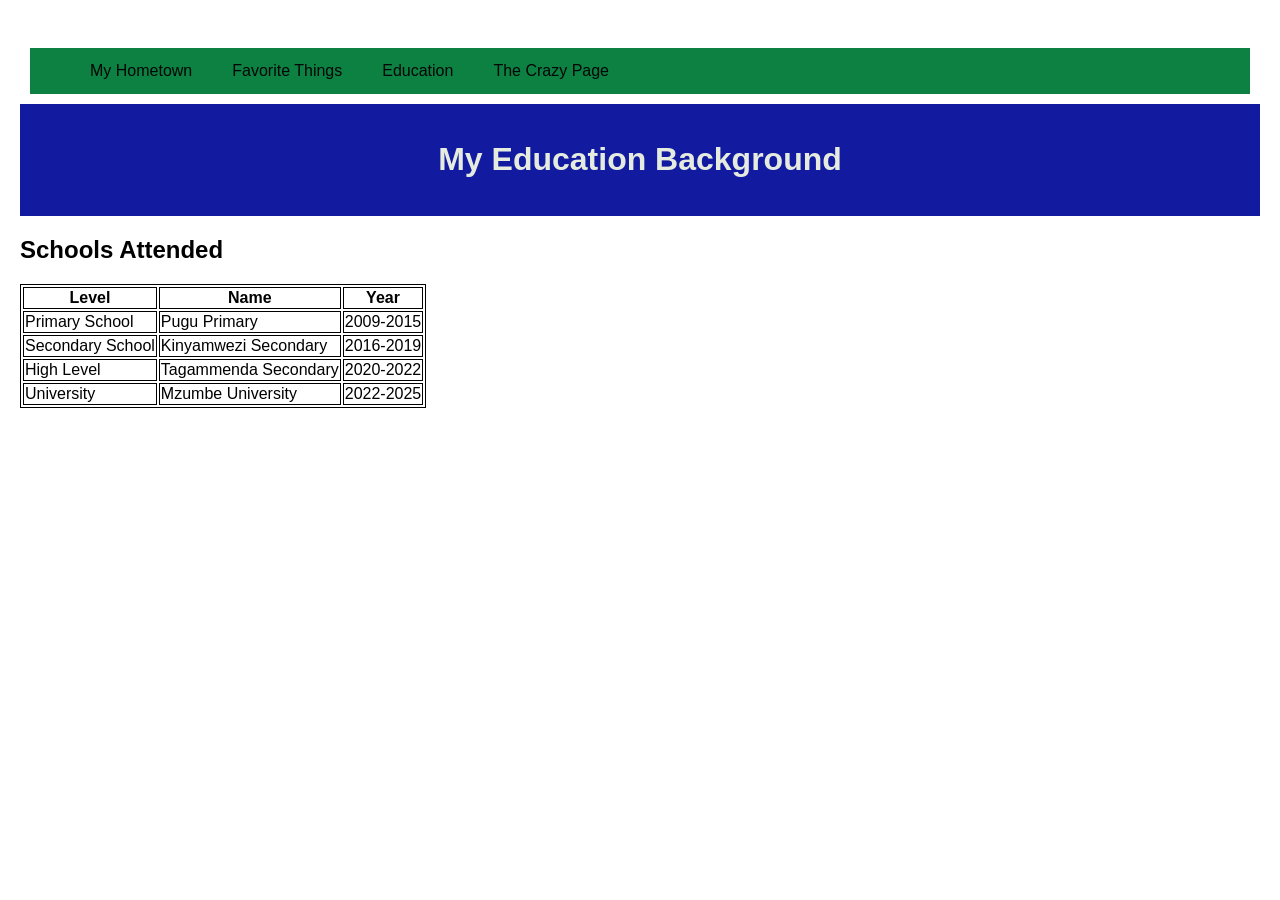
==== education.html @ a509dad3 "Add files via upload" ====
<!DOCTYPE html>
<html>
    <head>
     
        <meta charset="UTF-8">
        <meta name="viewport" content="width=device-with, initial-scale=1.0">
        <title>My Education Background</title>
        <link rel="stylesheet" href="styles.css">
        <style>
            table,th,td{
                
            }
        </style>

    </head>
    <body>
        <br>
        <nav>
        <ul>
            <li><a href="hometown.html">My Hometown</a></li>
            <li><a href="favourite.html">Favorite Things </a></li>
            <li><a href="education.html">Education </a></li>
            <li><a href="crazy.html">The Crazy Page</a></li>
        </ul>
        </nav>
        <header>
            <h1>My Education Background</h1>
        </header>
        <h2>Schools Attended</h2>
        <table>
            <tr>
                <th>Level</th>
                <th>Name</th>
                <th>Year</th>
            </tr>
            <tr>
                <td>Primary School</td>
                <td>Pugu Primary</td>
                <td>2009-2015</td>
            </tr>
            <tr>
                <td>Secondary School</td>
                <td>Kinyamwezi Secondary</td>
                <td>2016-2019</td>
                
            </tr>
            <tr>
                <td>High Level</td>
                <td>Tagammenda Secondary</td>
                <td>2020-2022</td>
            </tr>
            <tr>
                <td>University</td>
                <td>Mzumbe University</td>
                <td>2022-2025</td>
            </tr>
        </table>
       
           
        

    </body>
    
</html>
---- styles.css ----
body{
    font-family: Arial, sans-serif;
    margin: 10px;
    padding: 10px;
}
header{
    background-color: #121ba0;
    color: rgb(229, 235, 223);
    text-align: center;
    padding: 1em;
}
nav ul {
    background-color: #0d8141;
    list-style-type: none ;
    padding:10 ;
    margin:10px ;
    overflow:auto ;
}
nav ul li {
    float: left ;
}
nav ul li a {
    display: block;
    color: rgb(2, 6, 7);
    text-align: center;
    padding: 14px 20px;
    text-decoration: none;
}
nav ul li a:hover {
    background-color: #111;
}
main{
    padding: 20px;
} 
table, th, td {

    
    border: 1px solid black;

}
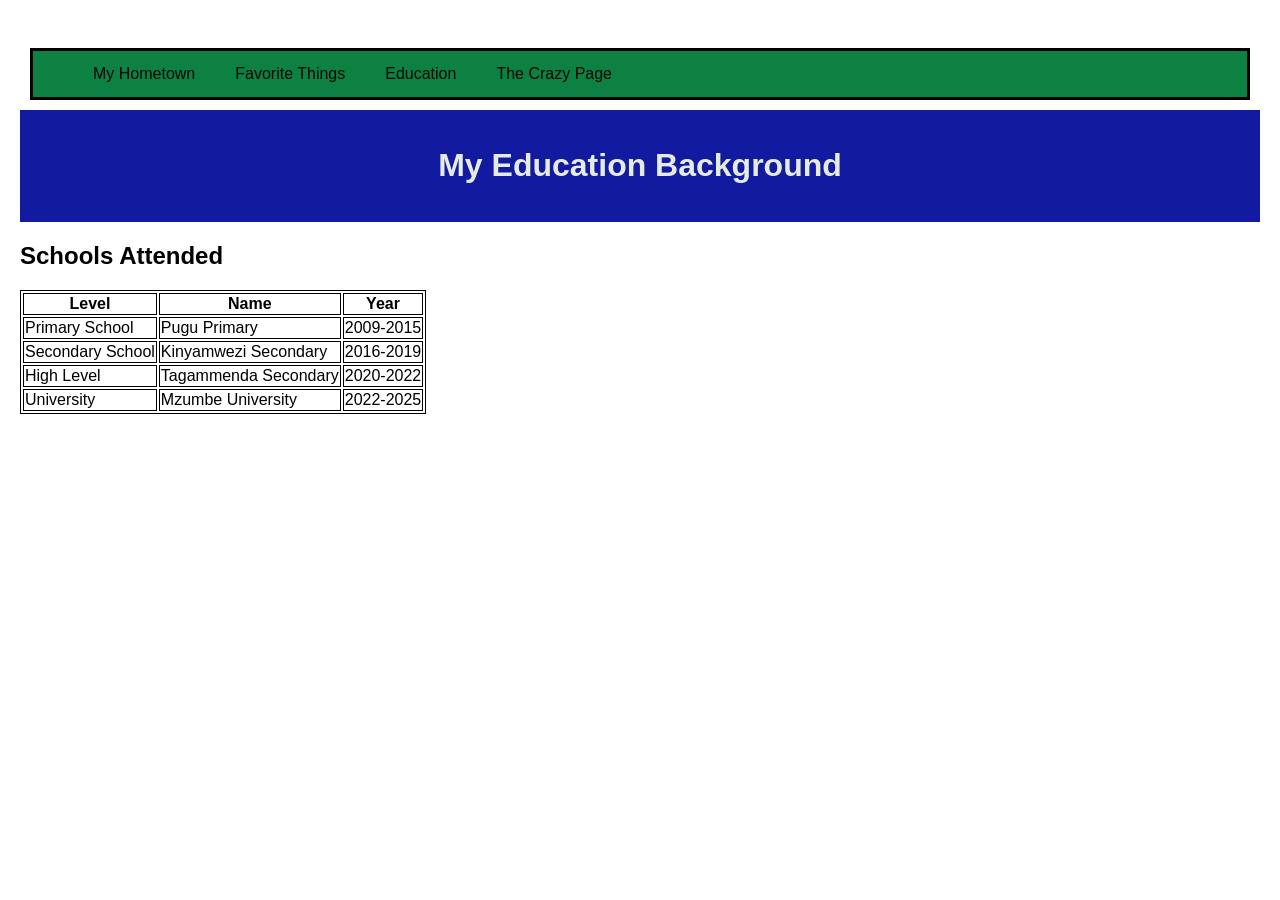
==== commit cca2856b: "Update education.html" ====
--- a/education.html
+++ b/education.html
@@ -5,6 +5,15 @@
         <meta charset="UTF-8">
         <meta name="viewport" content="width=device-with, initial-scale=1.0">
         <title>My Education Background</title>
+        <style>
+            ul
+            {
+                font-color:red;
+                border:solid;
+                word:spacing;
+                
+            </style>
+        
         <link rel="stylesheet" href="styles.css">
         <style>
             table,th,td{
@@ -61,4 +70,4 @@
 
     </body>
     
-</html>+</html>
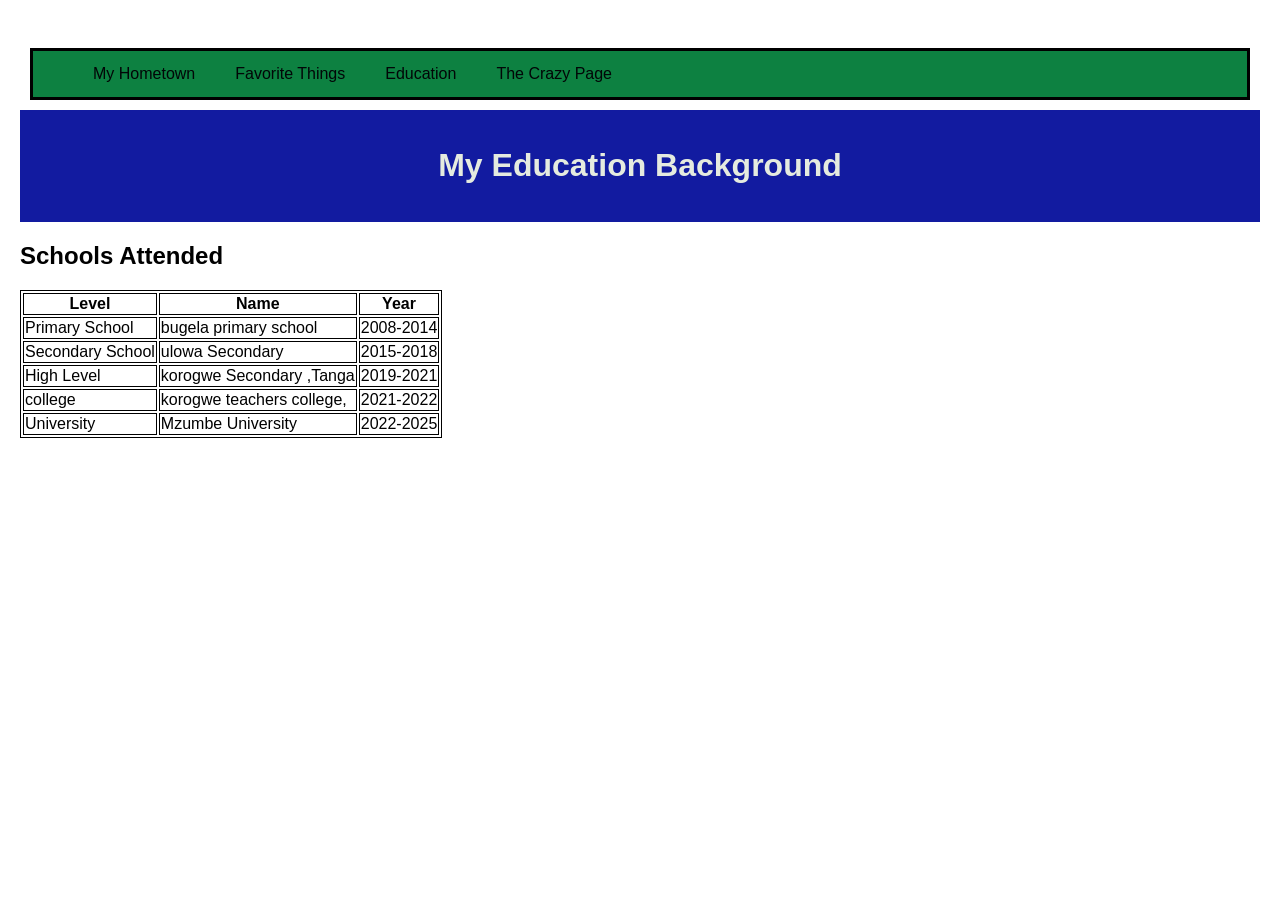
==== commit 1f001880: "Update education.html" ====
--- a/education.html
+++ b/education.html
@@ -44,19 +44,24 @@
             </tr>
             <tr>
                 <td>Primary School</td>
-                <td>Pugu Primary</td>
-                <td>2009-2015</td>
+                <td>bugela primary school</td>
+                <td>2008-2014</td>
             </tr>
             <tr>
                 <td>Secondary School</td>
-                <td>Kinyamwezi Secondary</td>
-                <td>2016-2019</td>
+                <td>ulowa Secondary</td>
+                <td>2015-2018</td>
                 
             </tr>
             <tr>
                 <td>High Level</td>
-                <td>Tagammenda Secondary</td>
-                <td>2020-2022</td>
+                <td>korogwe Secondary ,Tanga</td>
+                <td>2019-2021</td>
+            </tr>
+             <tr>
+                <td>college</td>
+                <td>korogwe teachers college,</td>
+                <td>2021-2022</td>
             </tr>
             <tr>
                 <td>University</td>
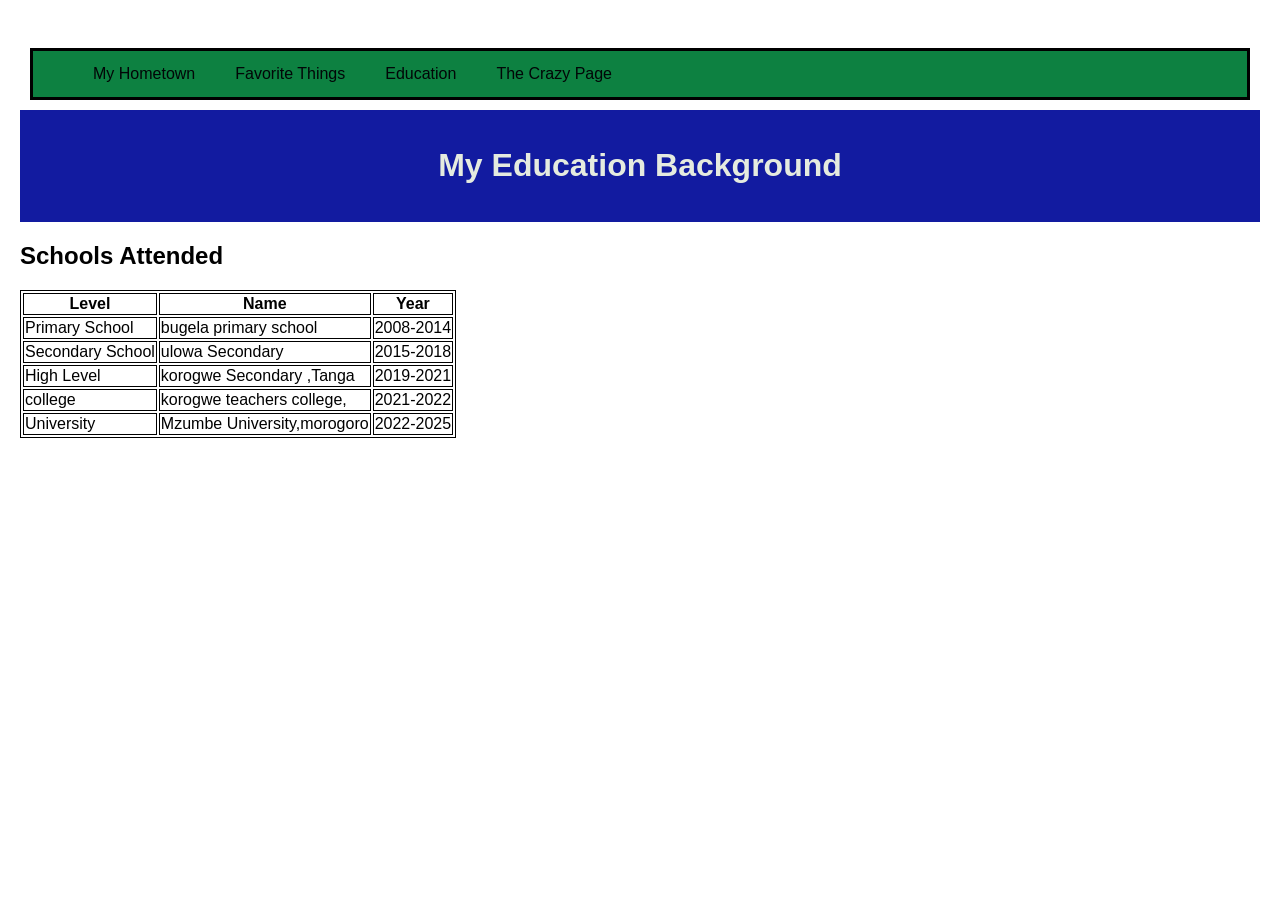
==== commit 804c7f87: "Update education.html" ====
--- a/education.html
+++ b/education.html
@@ -65,7 +65,7 @@
             </tr>
             <tr>
                 <td>University</td>
-                <td>Mzumbe University</td>
+                <td>Mzumbe University,morogoro</td>
                 <td>2022-2025</td>
             </tr>
         </table>
